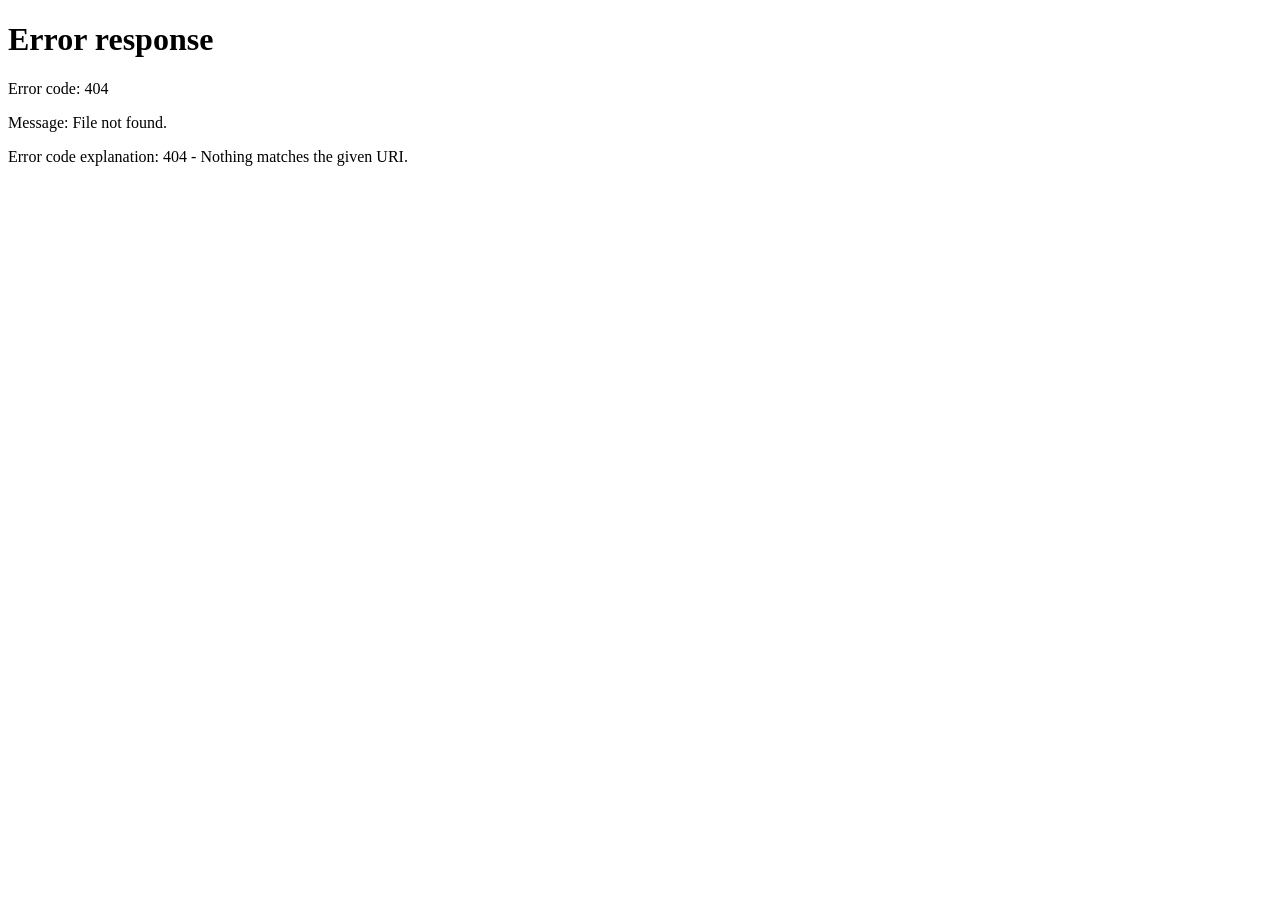
==== index.html @ eb3ec0fa "add index" ====
<!DOCTYPE html>
<html>
<head>
<meta charset="UTF-8">
<meta http-equiv="refresh" content="0; url=ระบบดูแลช่วยเหลือนักเรียน_standalone.html">
<title>ระบบดูแลช่วยเหลือนักเรียน</title>
</head>
<body>
<p>กำลังเปิดระบบ...</p>
</body>
</html>
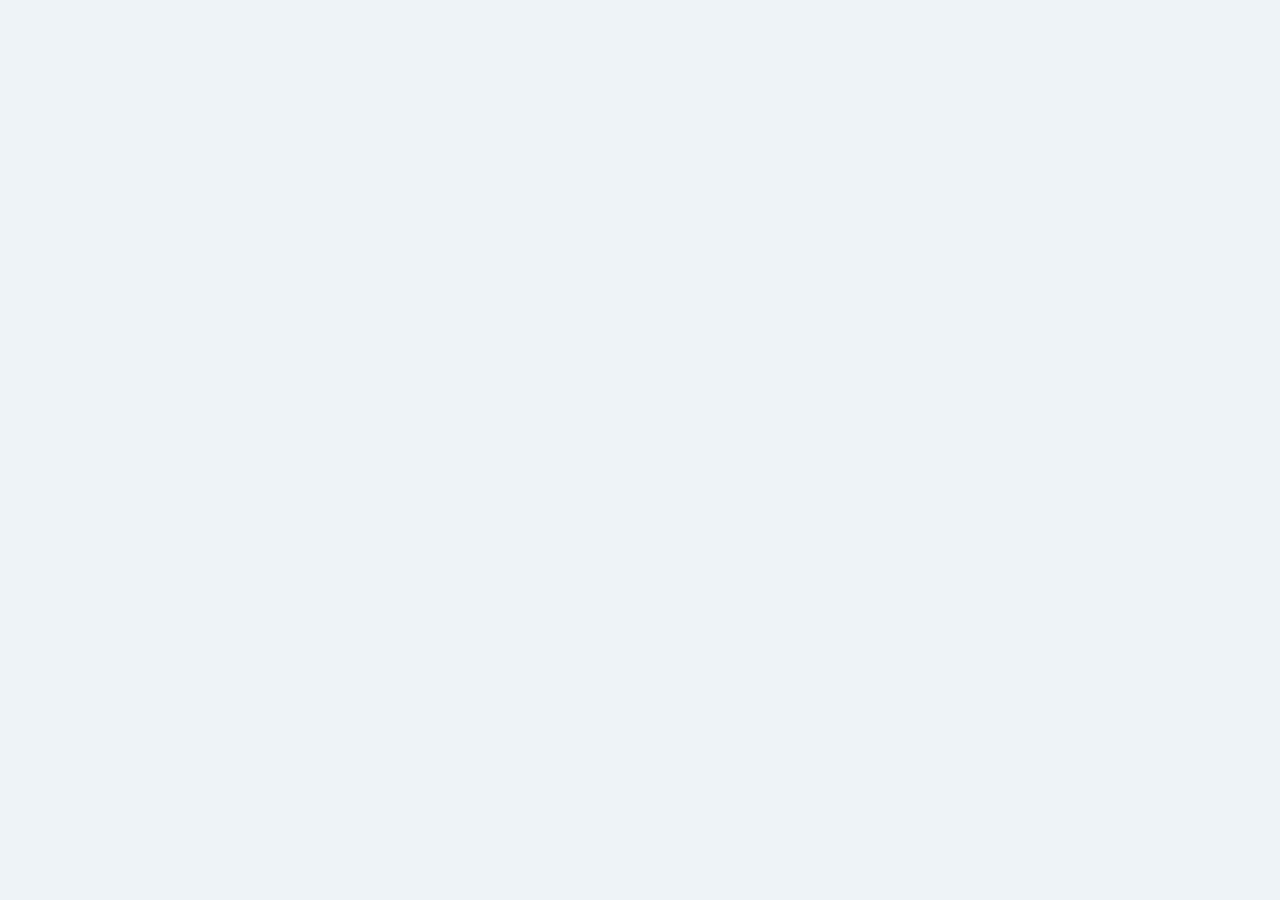
==== commit fb1229df: "fix filename" ====
--- a/index.html
+++ b/index.html
@@ -2,7 +2,7 @@
 <html>
 <head>
 <meta charset="UTF-8">
-<meta http-equiv="refresh" content="0; url=ระบบดูแลช่วยเหลือนักเรียน_standalone.html">
+<meta http-equiv="refresh" content="0; url=app.html">
 <title>ระบบดูแลช่วยเหลือนักเรียน</title>
 </head>
 <body>
